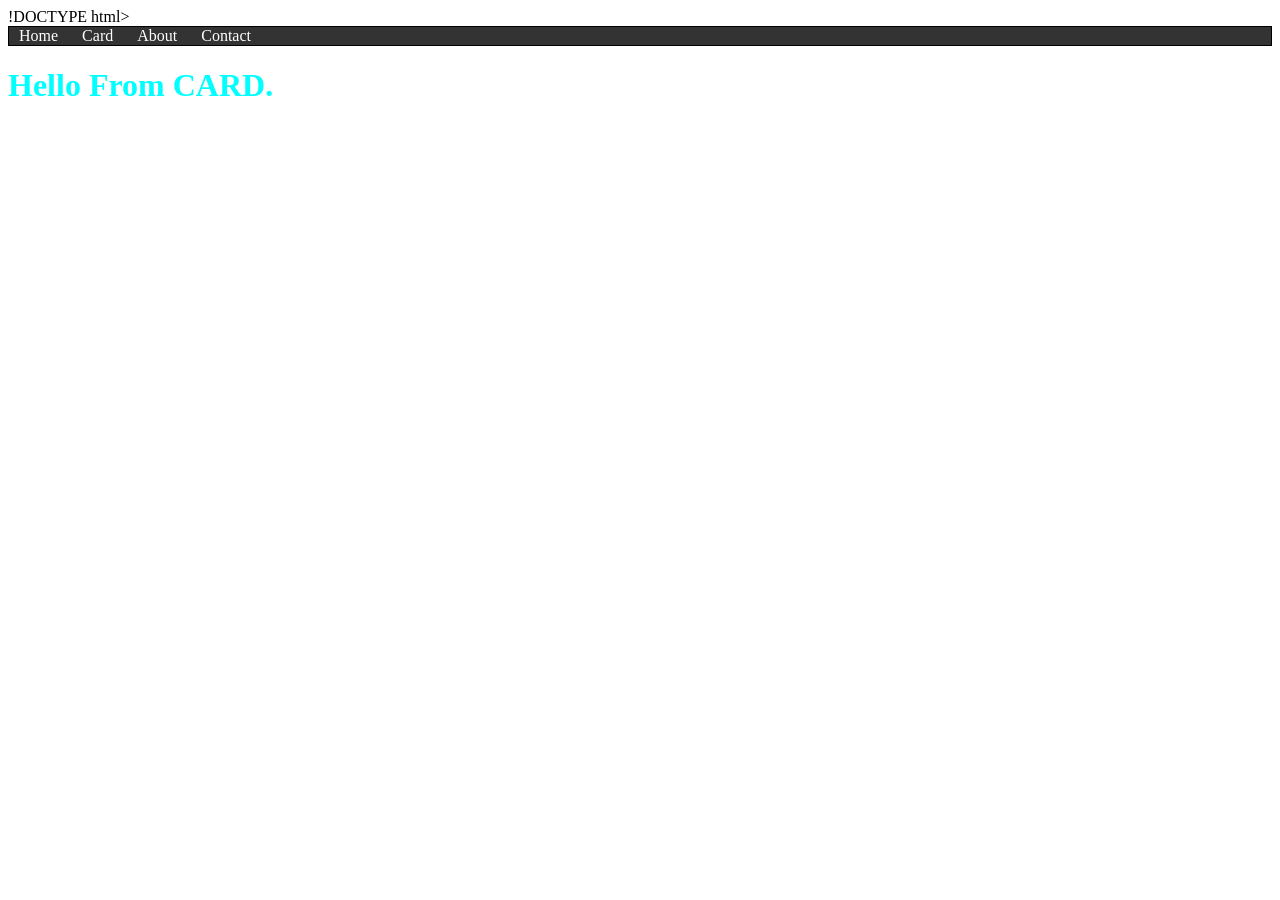
==== src/main/resources/static/card.html @ 1edfadef "adding card final" ====
!DOCTYPE html>
<html lang="en">
<head>
    <link rel="stylesheet" href="css/site.css">
    <meta charset="UTF-8">
    <meta name="viewport" content="width=device-width, initial-scale=1.0">
    <title>Springboot - beginer</title>
</head>
<body>
    <div class="navbar">
        <a href="/">Home</a>
        <a href="/card.html">Card</a>
        <a href="#">About</a>
        <a href="#">Contact</a>
      </div>
    
    <h1>Hello From CARD.</h1>
    <script src="js/site.js"></script>
</body>
</html>
---- src/main/resources/static/css/site.css ----
h1{
    color:aqua
}
p{
    font-style: italic;
    font-family: Arial;
    font-size: 20px;
}
.navbar{
    border:1px solid #000000;
    background-color:#333333;
}
.navbar a{
    color: #fff;
    text-decoration: none;
    padding: 10px;
}
.navbar a:hover{
    background-color: #ddd;
    color: black;
    padding: 10px;
}
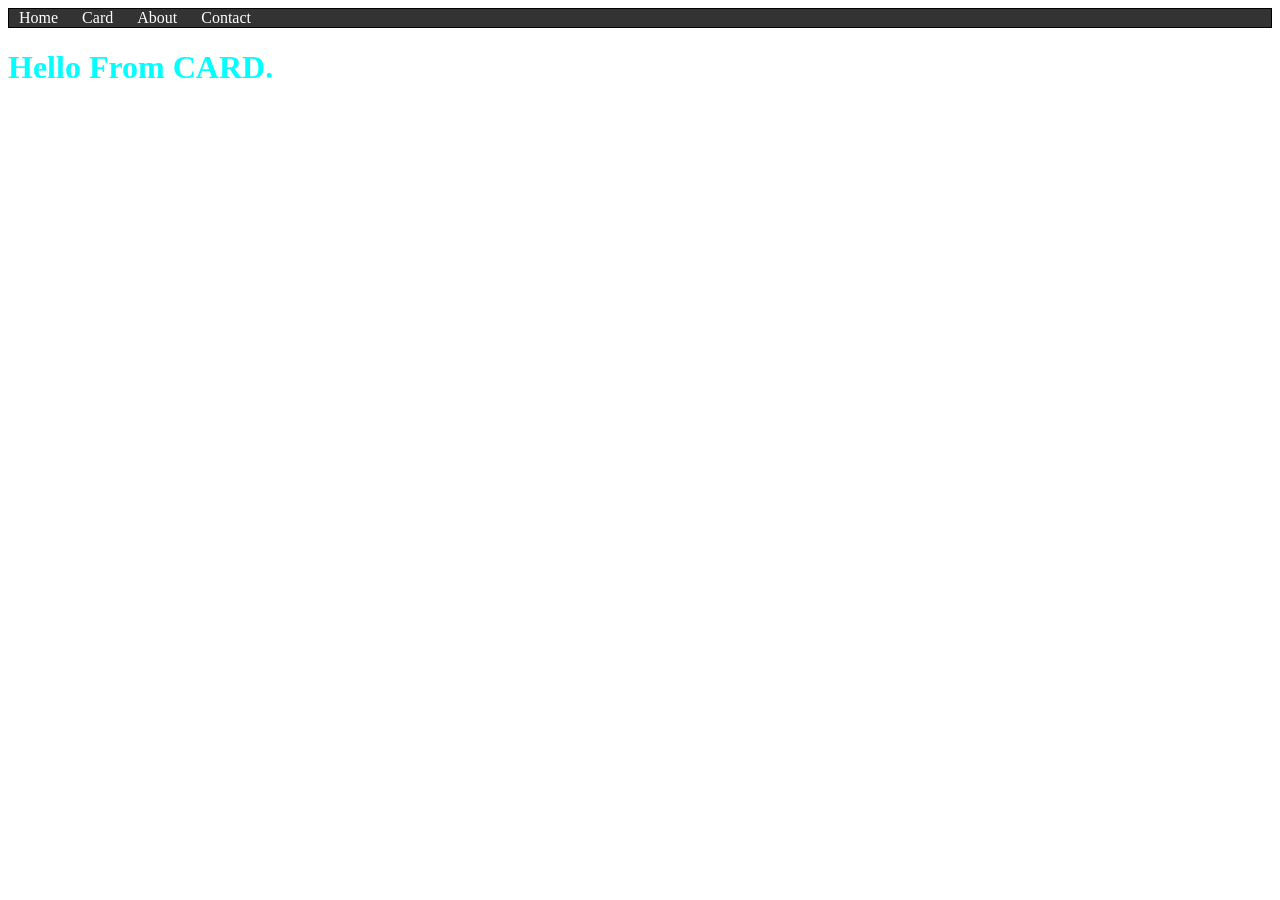
==== commit 8b3d94ee: "mis1" ====
--- a/src/main/resources/static/card.html
+++ b/src/main/resources/static/card.html
@@ -1,4 +1,4 @@
-!DOCTYPE html>
+<!DOCTYPE html>
 <html lang="en">
 <head>
     <link rel="stylesheet" href="css/site.css">
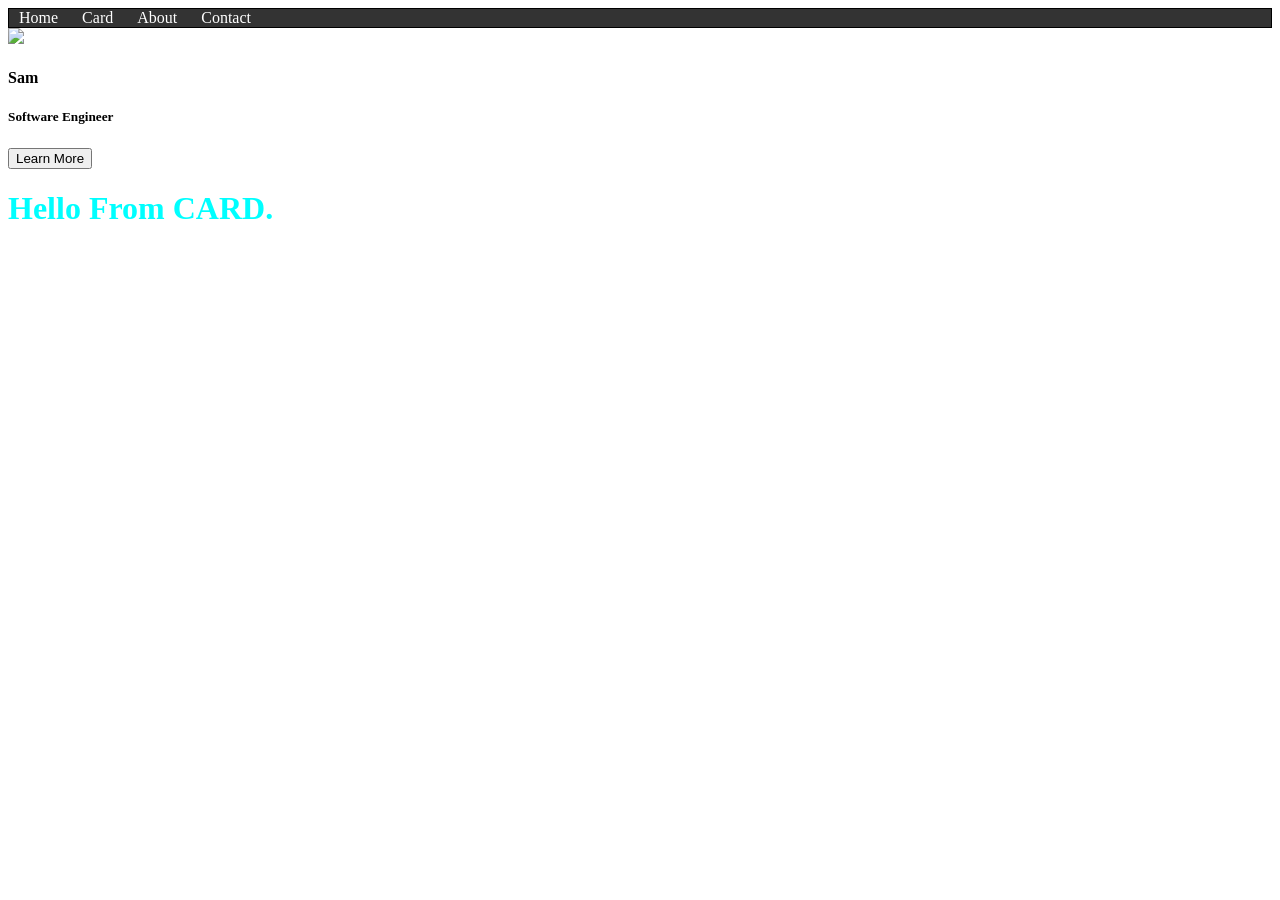
==== commit 65ebb74b: "img adding" ====
--- a/src/main/resources/static/card.html
+++ b/src/main/resources/static/card.html
@@ -2,6 +2,7 @@
 <html lang="en">
 <head>
     <link rel="stylesheet" href="css/site.css">
+    <link rel="stylesheet" href="css/card.css">
     <meta charset="UTF-8">
     <meta name="viewport" content="width=device-width, initial-scale=1.0">
     <title>Springboot - beginer</title>
@@ -13,7 +14,15 @@
         <a href="#">About</a>
         <a href="#">Contact</a>
       </div>
-    
+    <div class="card">
+
+        <img src="/img/jhon_doe.jpg">
+        <div class="card-content">
+            <h4>Sam</h4>
+            <h5>Software Engineer</h5>
+            <button>Learn More</button>
+        </div>
+    </div>
     <h1>Hello From CARD.</h1>
     <script src="js/site.js"></script>
 </body>
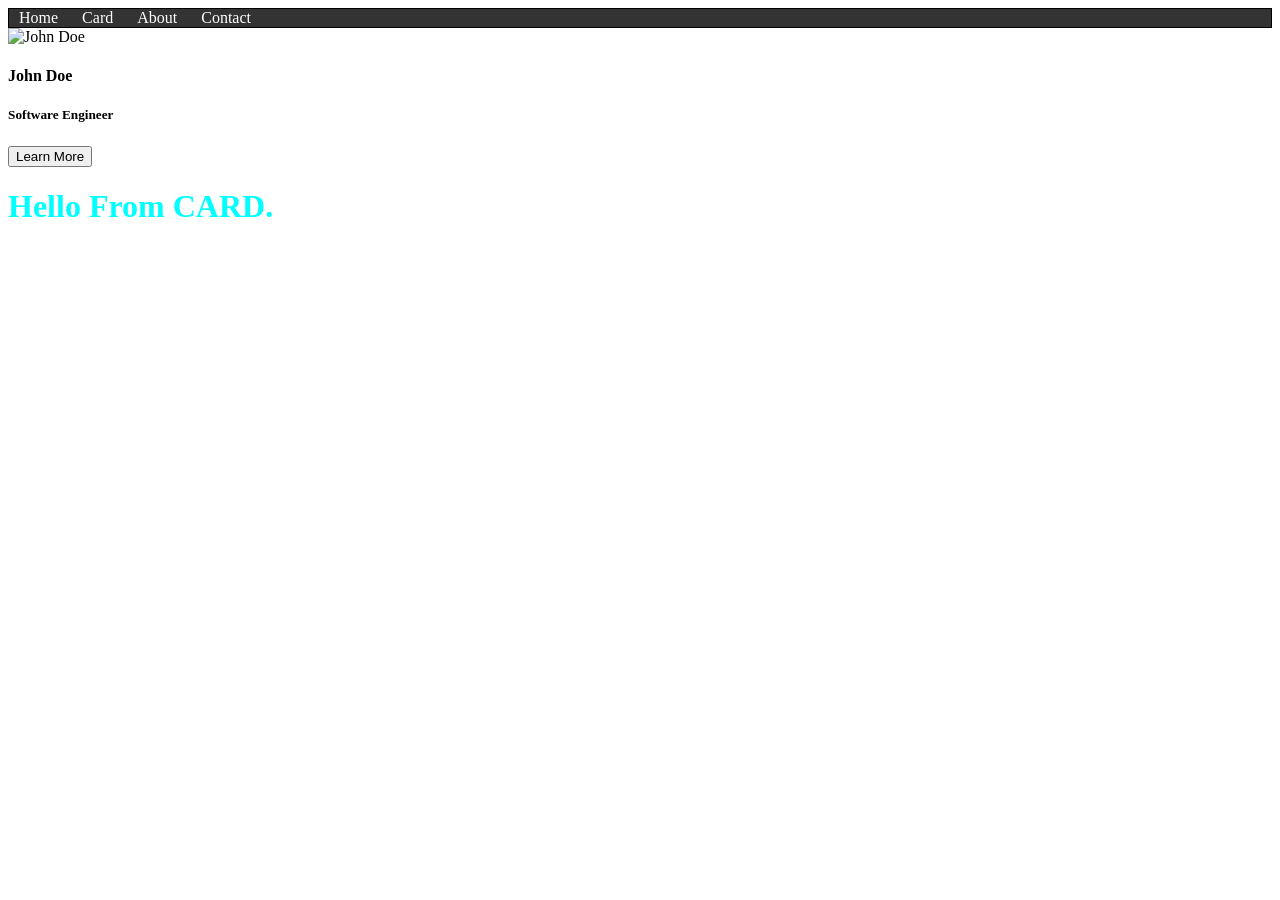
==== commit c58de140: "img 1" ====
--- a/src/main/resources/static/card.html
+++ b/src/main/resources/static/card.html
@@ -16,9 +16,9 @@
       </div>
     <div class="card">
 
-        <img src="/img/jhon_doe.jpg">
+        <img src="/imgs/jhon_doe.png" alt="John Doe">
         <div class="card-content">
-            <h4>Sam</h4>
+            <h4>John Doe</h4>
             <h5>Software Engineer</h5>
             <button>Learn More</button>
         </div>
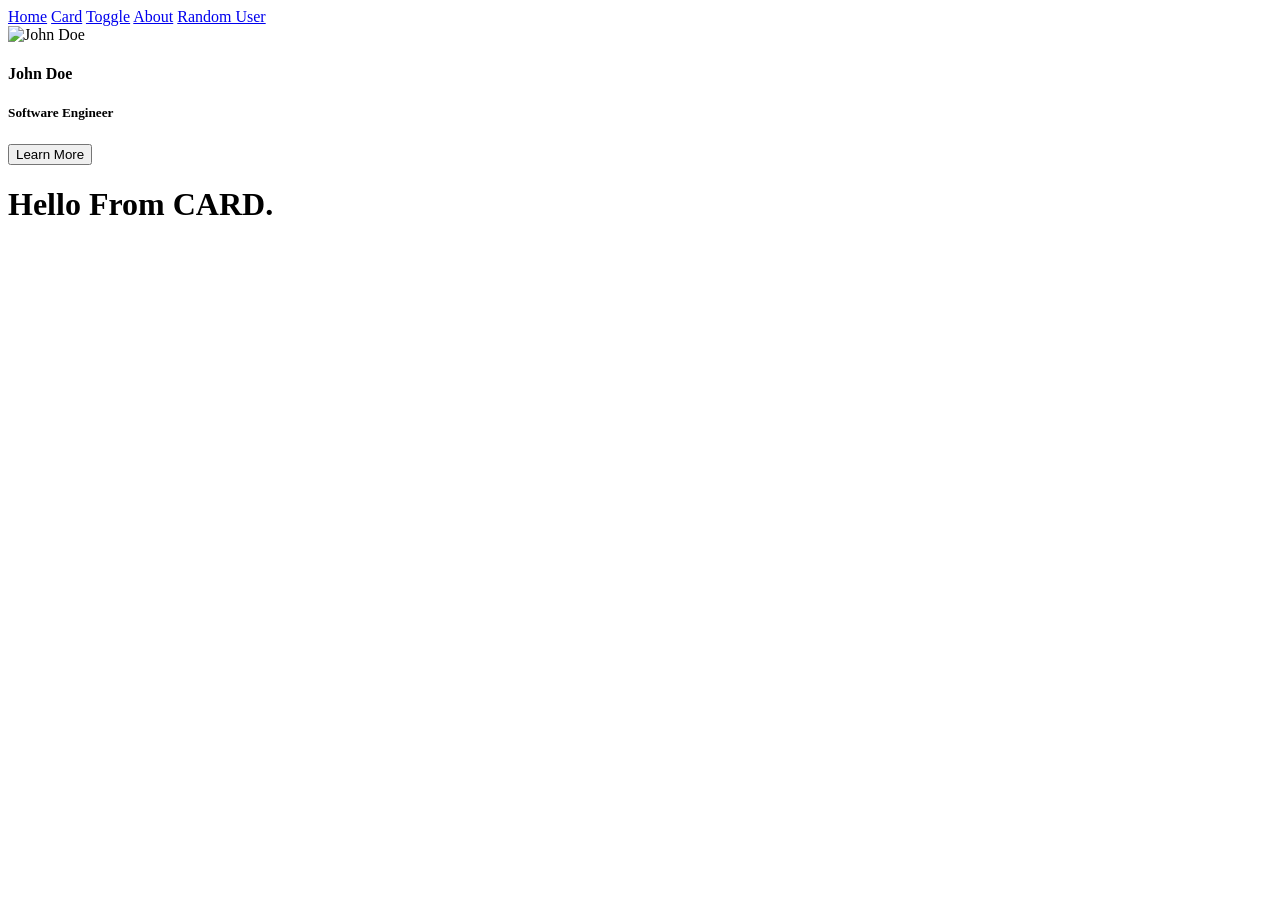
==== commit 5f27e332: "random user" ====
--- a/src/main/resources/static/card.html
+++ b/src/main/resources/static/card.html
@@ -1,8 +1,8 @@
 <!DOCTYPE html>
 <html lang="en">
 <head>
-    <link rel="stylesheet" href="css/site.css">
-    <link rel="stylesheet" href="css/card.css">
+    <link rel="stylesheet" href="/css/site.css">
+    <link rel="stylesheet" href="/css/card.css">
     <meta charset="UTF-8">
     <meta name="viewport" content="width=device-width, initial-scale=1.0">
     <title>Springboot - beginer</title>
@@ -11,12 +11,12 @@
     <div class="navbar">
         <a href="/">Home</a>
         <a href="/card.html">Card</a>
+        <a href="/toggle.html">Toggle</a>
         <a href="#">About</a>
-        <a href="#">Contact</a>
+        <a href="/randuser.html">Random User</a>
       </div>
     <div class="card">
-
-        <img src="/imgs/jhon_doe.png" alt="John Doe">
+        <img src="/imgs/john_doe.png" alt="John Doe">
         <div class="card-content">
             <h4>John Doe</h4>
             <h5>Software Engineer</h5>
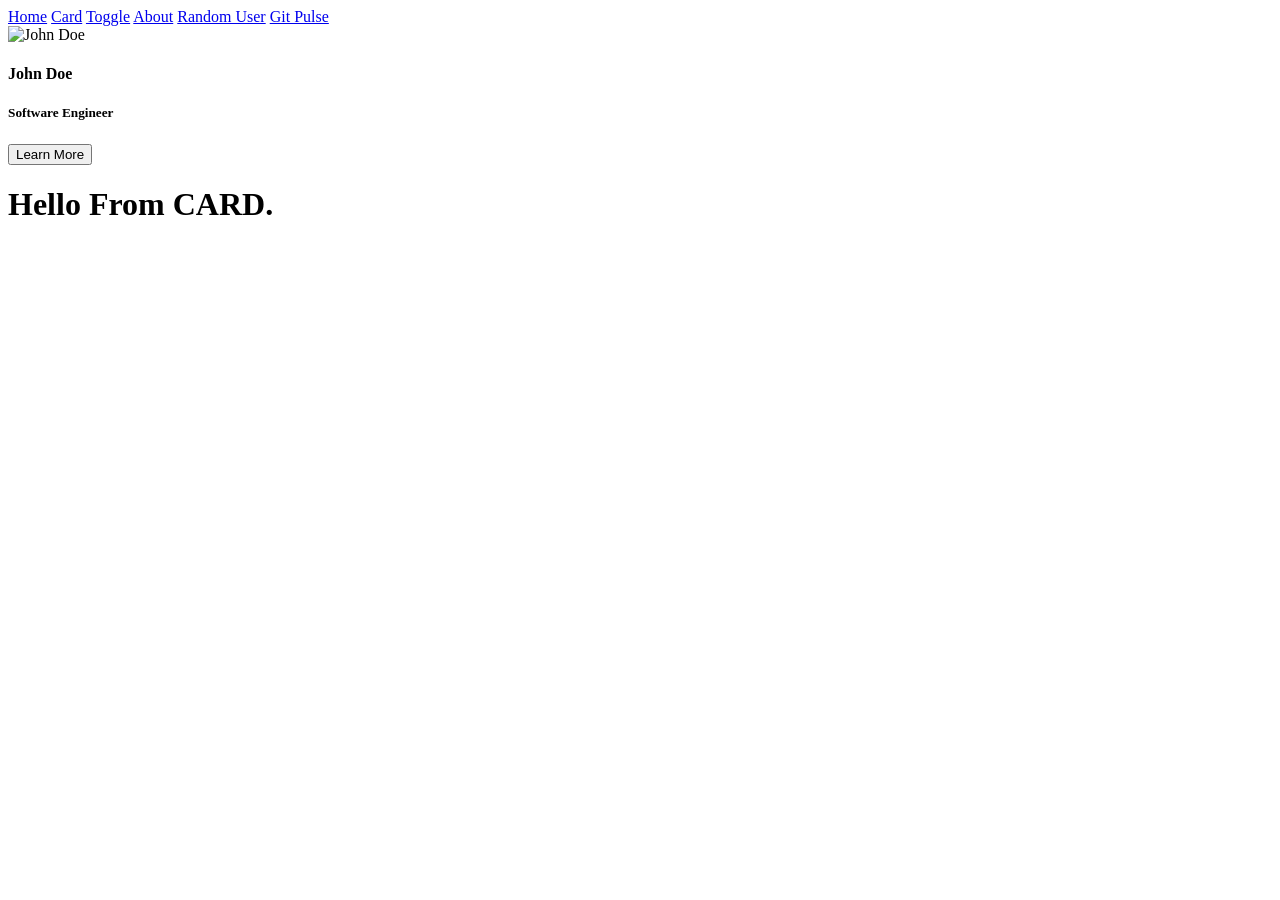
==== commit a7bef85e: "gitpulse" ====
--- a/src/main/resources/static/card.html
+++ b/src/main/resources/static/card.html
@@ -14,6 +14,7 @@
         <a href="/toggle.html">Toggle</a>
         <a href="#">About</a>
         <a href="/randuser.html">Random User</a>
+        <a href="/gitpulse.html">Git Pulse</a>
       </div>
     <div class="card">
         <img src="/imgs/john_doe.png" alt="John Doe">
